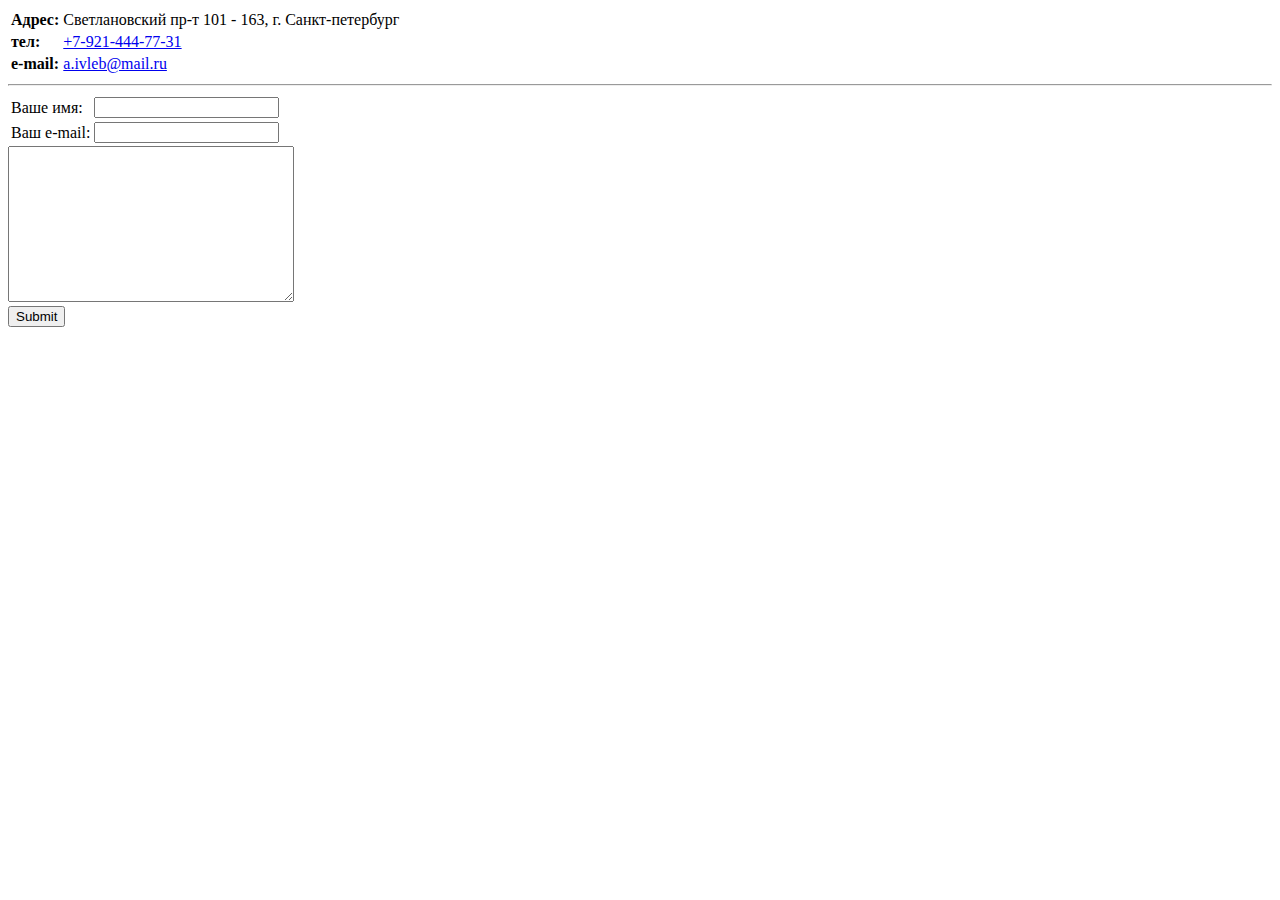
==== contact.html @ f636fc99 "Add files via upload" ====
<!DOCTYPE html>
<html lang="en" dir="ltr">

<head>
  <meta charset="utf-8">
  <title></title>
</head>

<body>
  <table>
    <tr>
      <td><strong>Адрес:</strong></td>
      <td>Светлановский пр-т 101 - 163, г. Санкт-петербург</td>
    </tr>
    <tr>
      <td><strong>тел:</strong></td>
      <td><a href="tel:+7-921-444-77-31">+7-921-444-77-31</a></td>
    </tr>
    <tr>
      <td><strong>e-mail:</strong></td>
      <td><a href="mailto:a.ivleb@mail.ru">a.ivleb@mail.ru</a></td>
    </tr>
  </table>
  <hr>
  <table>
    <tr>
      <td><label>Ваше имя:</label></td>
      <td>
        <form action="mailto:a.ivleb@mail.ru" method="post" enctype="text/plain">
          <input type="text" name="yourName" value="">
      </td>
    </tr>
    <tr>
      <td><label>Ваш e-mail:</label></td>
      <td><input type="email" name="e-mail" value=""></td>
    </tr>
  </table>
  <textarea name="message" rows="10" cols="33"></textarea><br>
  <input type="submit">


</body>

</html>
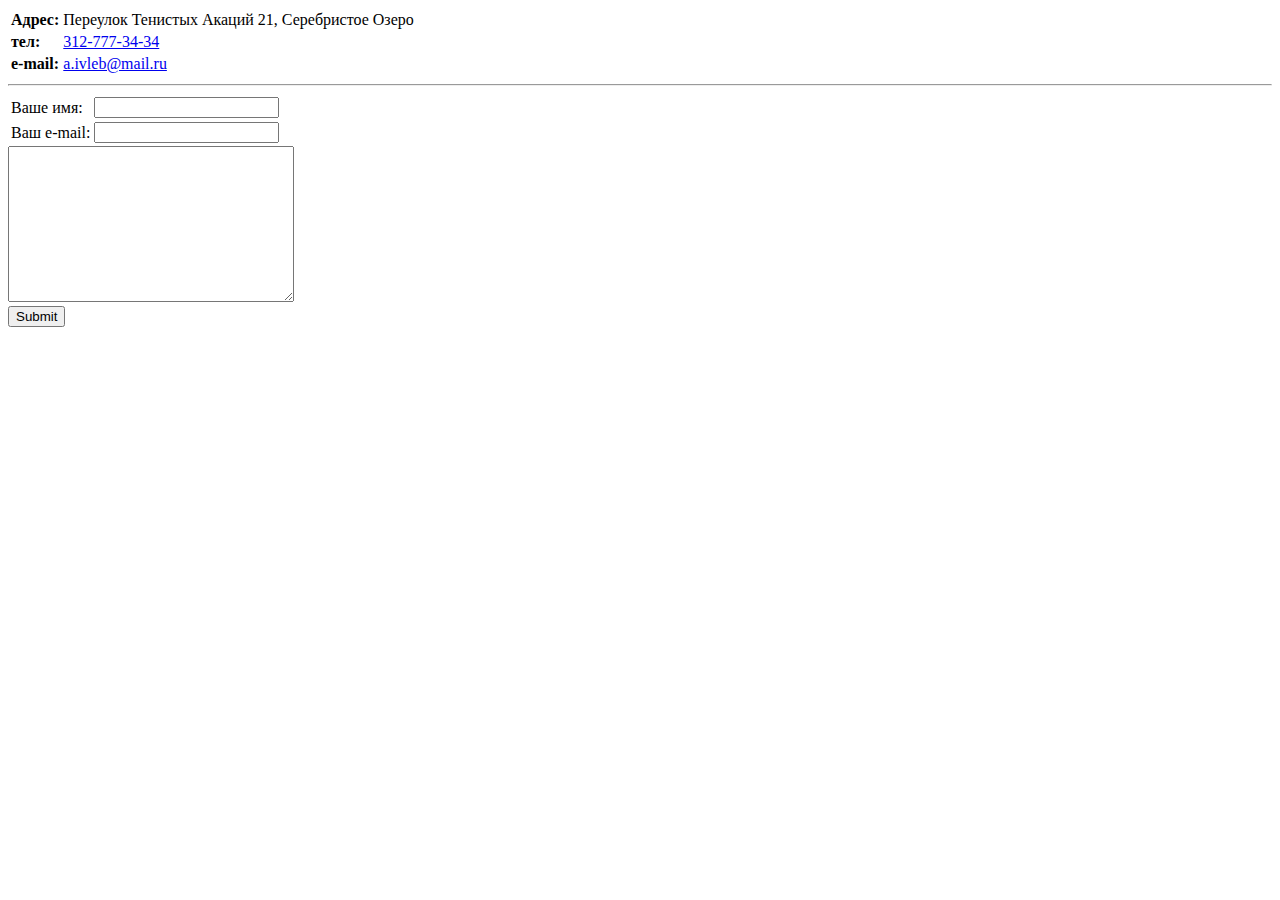
==== commit 6622eb20: "Add files via upload" ====
--- a/contact.html
+++ b/contact.html
@@ -10,11 +10,11 @@
   <table>
     <tr>
       <td><strong>Адрес:</strong></td>
-      <td>Светлановский пр-т 101 - 163, г. Санкт-петербург</td>
+      <td>Переулок Тенистых Акаций 21, Серебристое Озеро </td>
     </tr>
     <tr>
       <td><strong>тел:</strong></td>
-      <td><a href="tel:+7-921-444-77-31">+7-921-444-77-31</a></td>
+      <td><a href="tel:">312-777-34-34</a></td>
     </tr>
     <tr>
       <td><strong>e-mail:</strong></td>
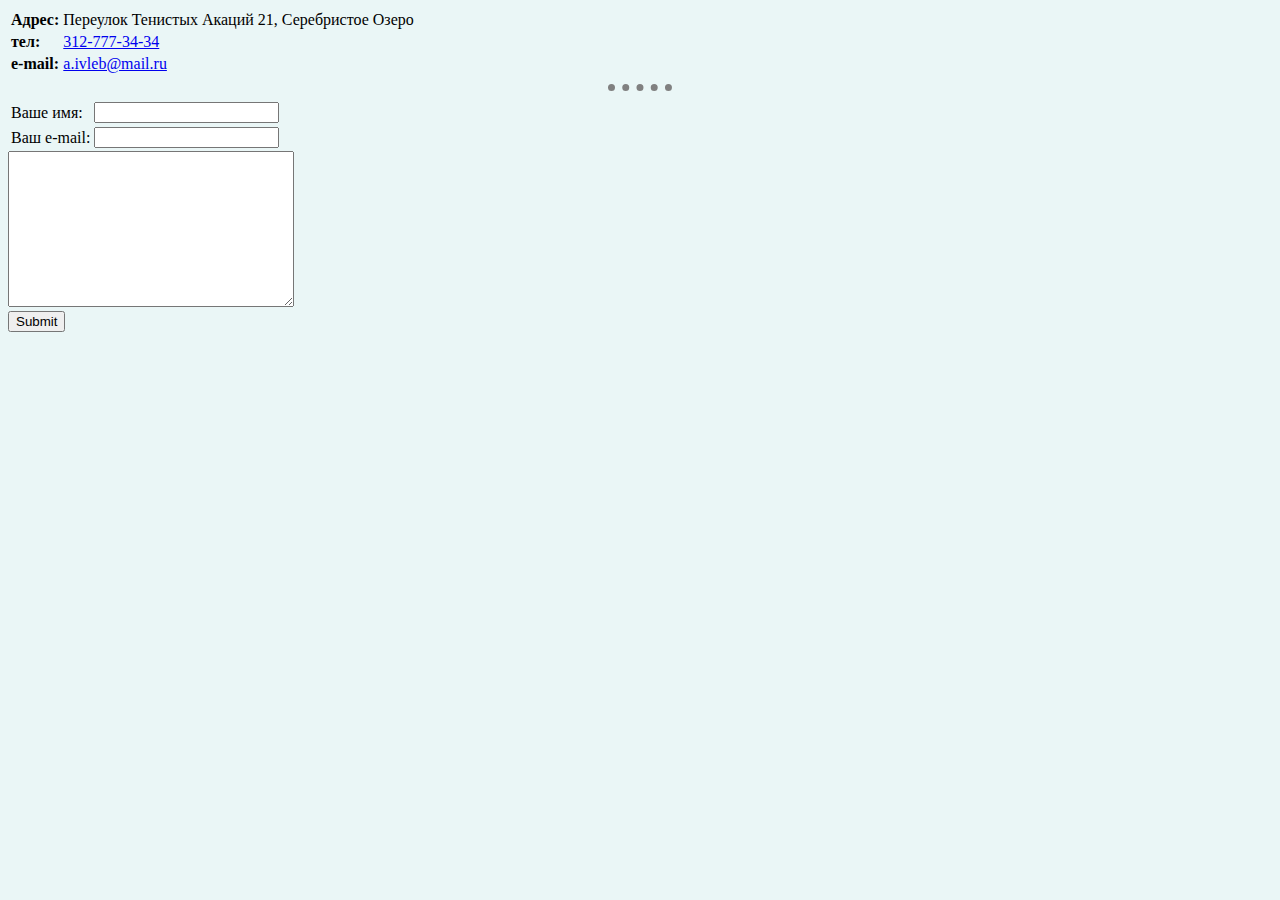
==== commit 0b60801f: "css added" ====
--- a/contact.html
+++ b/contact.html
@@ -3,7 +3,8 @@
 
 <head>
   <meta charset="utf-8">
-  <title></title>
+  <title>Связаться со мной</title>
+    <link rel="stylesheet" href="css/styles.css">
 </head>
 
 <body>
--- a/css/styles.css
+++ b/css/styles.css
@@ -0,0 +1,19 @@
+  body {
+    background-color: #EAF6F6;
+    font-family: Verdana;
+  }
+
+  hr {
+    border-color: grey;
+    border-width: 7px;
+    border-style: none none dotted;
+    width: 5%;
+  }
+
+  img {
+    height: 300px;
+  }
+  h1 {color: #395B64;
+  }
+  h3 {color: #66BFBF;
+  }
